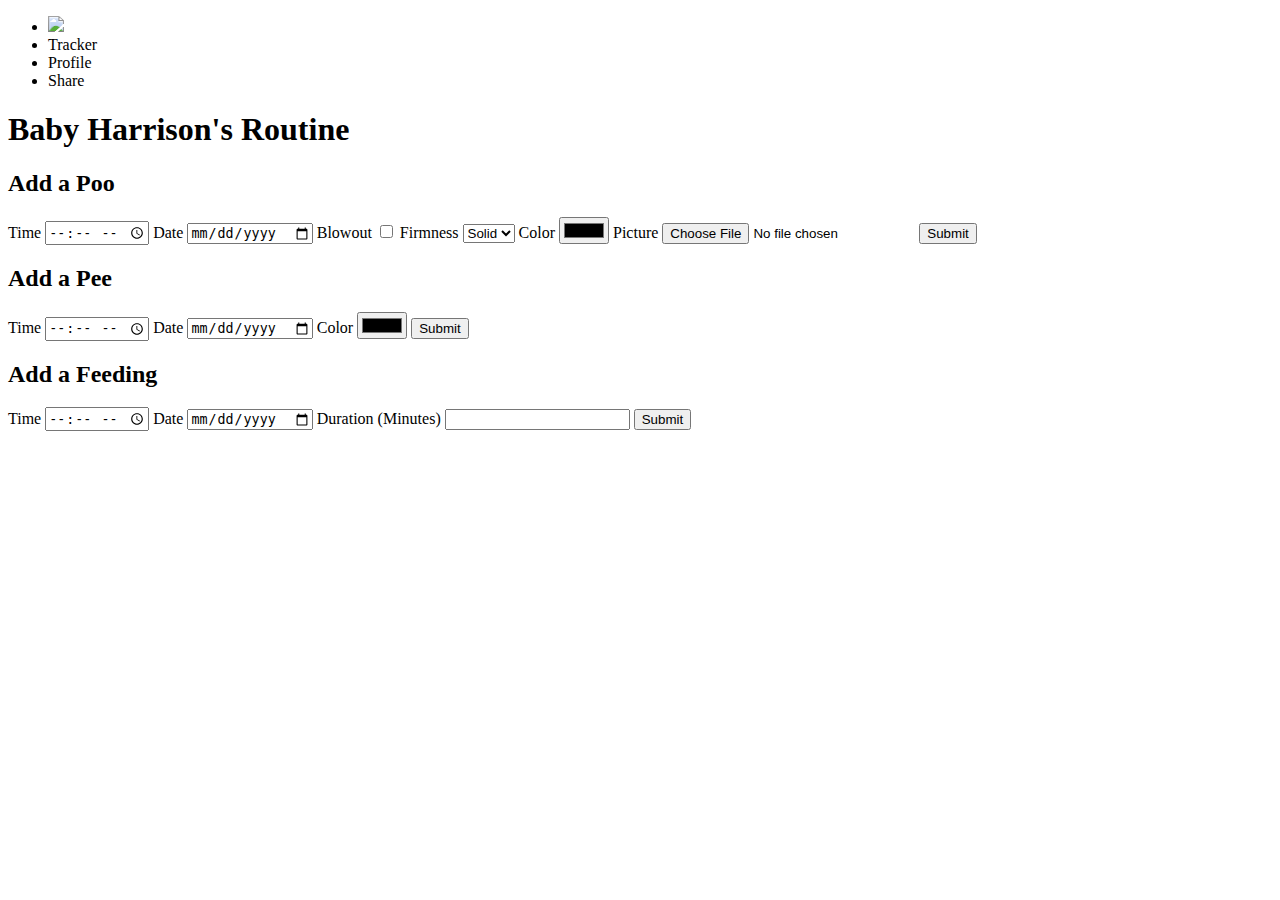
==== main.html @ 62865aff "initial commit" ====
<!DOCTYPE html>
<html>
	<head>
		<title>Baby Tracker</title>
		<link href='http://fonts.googleapis.com/css?family=Open+Sans:400,800' rel='stylesheet' type='text/css'>
		<link rel="stylesheet" type="text/css" href="css/main.css" />
		<script type="text/javascript" src="https://www.google.com/jsapi"></script>
		<script type="text/javascript" src="js/timeline.js"></script>
	</head>
	<body>
		<header>
			<nav>
				<ul>
					<li><img src="logo.png" /></li>
					<li>Tracker</li>
					<li>Profile</li>
					<li>Share</li>
				</ul>
			</nav>
		</header>
		<main>
			<h1>Baby Harrison's Routine</h1>
			<section id="timeline">
			</section>
		</main>
		<section class="all-forms">
			<section class="form-section">
				<div class="title">
					<h2>Add a Poo<div class="corner plus"></div></h2>
				</div>
				<form action="/api/waste" method="post" id="poo">
					<label>Time <input name="pooTime" id="pooTime" type="time" required /></label>
					<label>Date <input name="pooDate" id="pooDate" type="date" required /></label>
					<label>Blowout <input name="pooBlow" id="pooBlow" type="checkbox" value="true" /></label>
					<label>Firmness <select name="pooFirm" id="pooFirm">
										<option value="1">Solid</option>
										<option value="2">Soft</option>
										<option value="3">Wet</option>
									</select>
					</label>
					<label>Color <input name="pooColor" id="pooColor" type="color" required /></label>
					<label>Picture <input name="pooPicture" id="pooPicture" type="file" accept=".jpg,.png" /></label>
					<button class="submitBtn">Submit</button>
				</form>
			</section>
			<section class="form-section">
				<div class="title">
					<h2>Add a Pee<div class="corner plus"></div></h2>
				</div>
				<form action="/api/waste" method="post" id="pee">
					<label>Time <input name="peeTime" type="time" required /></label>
					<label>Date <input name="peeDate" type="date" required /></label>
					<label>Color <input name="peeColor" type="color" /></label>
					<button class="submitBtn">Submit</button>
				</form>
			</section>
			<section class="form-section">
				<div class="title">
					<h2>Add a Feeding<div class="corner plus"></div></h2>
				</div>
				<form action="js/addfeeding.js" method="post">
					<label>Time <input name="feed-time" type="time" required /></label>
					<label>Date <input name="feed-date" type="date" required /></label>
					<label>Duration (Minutes) <input name="feed-duration" type="number" required /></label>
					<input class="submit" type="submit" />
				</form>
			</section>
		</section>
		<footer>
		</footer>
		<script type="text/javascript" src="js/jquery-2.1.3.min.js"></script>
		<script type="text/javascript" src="js/actions.js"></script>
		<script type="text/javascript" src="js/forms.js"></script>
	</body>
</html>
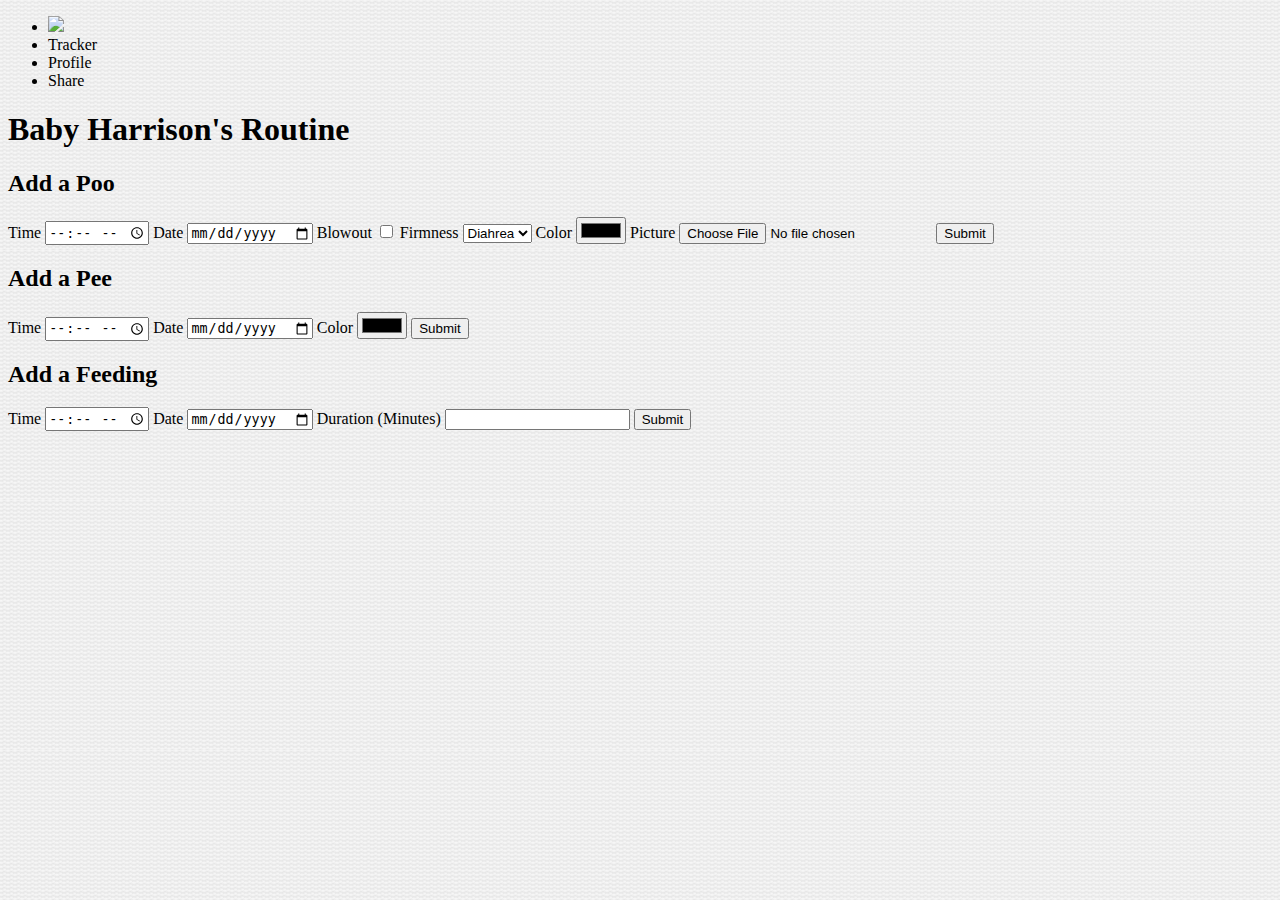
==== commit adf2dde8: "trying to fix the waste post problem" ====
--- a/main.html
+++ b/main.html
@@ -29,17 +29,18 @@
 					<h2>Add a Poo<div class="corner plus"></div></h2>
 				</div>
 				<form action="/api/waste" method="post" id="poo">
-					<label>Time <input name="pooTime" id="pooTime" type="time" required /></label>
-					<label>Date <input name="pooDate" id="pooDate" type="date" required /></label>
-					<label>Blowout <input name="pooBlow" id="pooBlow" type="checkbox" value="true" /></label>
-					<label>Firmness <select name="pooFirm" id="pooFirm">
-										<option value="1">Solid</option>
-										<option value="2">Soft</option>
-										<option value="3">Wet</option>
-									</select>
-					</label>
-					<label>Color <input name="pooColor" id="pooColor" type="color" required /></label>
-					<label>Picture <input name="pooPicture" id="pooPicture" type="file" accept=".jpg,.png" /></label>
+					<label for="pooTime">Time</label>&nbsp;<input name="pooTime" id="pooTime" type="time" required />
+					<label for="pooDate">Date</label>&nbsp;<input name="pooDate" id="pooDate" type="date" required />
+					<label for="pooBlow">Blowout</label>&nbsp;<input name="pooBlow" id="pooBlow" type="checkbox" value="true" />
+					<label for="pooFirm">Firmness</label>
+					<select name="pooFirm" id="pooFirm">
+						<option value="diahrea">Diahrea</option>
+						<option value="soft">Soft</option>
+						<option value="firm">Firm</option>
+						<option value="hard">Hard</option>
+					</select>
+					<label for="pooColor">Color</label>&nbsp;<input name="pooColor" id="pooColor" type="color" required />
+					<label for="pooPicture">Picture</label>&nbsp;<input name="pooPicture" id="pooPicture" type="file" accept=".jpg,.png" />
 					<button class="submitBtn">Submit</button>
 				</form>
 			</section>
@@ -48,9 +49,9 @@
 					<h2>Add a Pee<div class="corner plus"></div></h2>
 				</div>
 				<form action="/api/waste" method="post" id="pee">
-					<label>Time <input name="peeTime" type="time" required /></label>
-					<label>Date <input name="peeDate" type="date" required /></label>
-					<label>Color <input name="peeColor" type="color" /></label>
+					<label for="peeTime">Time</label>&nbsp;<input name="peeTime" id="peeTime" type="time" required />
+					<label for="peeDate">Date</label>&nbsp;<input name="peeDate" id="peeDate" type="date" required />
+					<label for="peeColor">Color</label>&nbsp;<input name="peeColor" id="peeColor" type="color" />
 					<button class="submitBtn">Submit</button>
 				</form>
 			</section>
--- a/css/main.css
+++ b/css/main.css
@@ -0,0 +1,112 @@
+/*
+
+COLOR PALETTE
+Mauve			#B2768F
+Skin			#FFDBEA
+Soft Pink		#FFC1DB
+Green			#64B268
+Light Green		#C1FFC5
+
+*/
+
+html {
+  position: relative;
+  min-height: 100%;
+}
+
+.footer {
+  position: absolute;
+  color: #fff;
+  bottom: 0;
+  width: 100%;
+  background-color: #333;
+}
+
+body {
+	background: #fff url(/img/stitch-wool-bg.jpg) repeat top left;
+	margin-bottom: 142px;
+}
+
+.navbar {
+	border-bottom: 1px solid #64b268;
+}
+
+.jumbotron {
+	background: url(/img/ever/ever-jumbo.jpg) no-repeat center center;
+	background-size: 100%;
+	color: #fff;
+	padding: 0;
+	margin-top: 15px;
+	-moz-box-shadow: inset 0 10px 10px -10px #000000, inset 0 -10px 10px -10px #000000;
+	-webkit-box-shadow: inset 0 10px 10px -10px #000000, inset 0 -10px 10px -10px #000000;
+	box-shadow: inset 0 10px 10px -10px #000000, inset 0 -10px 10px -10px #000000;
+}
+
+.advertisement {
+	padding-top: 5px;
+	padding-bottom: 5px;
+}
+
+.btn-primary {
+	background-color: #b2768f;
+	border-color: #b2768f;
+}
+
+.btn-primary:hover {
+	background-color: #784f60;
+	border-color: #784f60;
+}
+
+.btn-primary:active {
+	background-color: #784f60;
+	border-color: #b2768f;
+}
+
+.btn-info {
+	background-color: #ffd8ea;
+	color: #000;
+	border-color: #ffd8ea;
+}
+
+.btn-info:hover {
+	background-color: #ffc1db;
+	color: #000;
+	border-color: #ffd8ea;
+}
+
+.btn-info:active {
+	background-color: #ffc1db;
+	color: #000;
+	border-color: #ffd8ea;
+}
+
+.features .glyphicon {
+	font-size: 30px;
+	color: #64b268;
+}
+
+.navbar {
+	margin-bottom: 0;
+}
+
+.cta-section {
+	background-color: rgba(0,0,0,0.5);
+	padding-top: 48px;
+	padding-bottom: 48px;
+}
+
+.well {
+	margin-bottom: 0;
+}
+
+.footer a {
+	color: #ffd8ea;
+}
+
+.footer a:hover {
+	color: #ffc1db;
+}
+
+.footer a:active {
+	color: #ffc1db;
+};